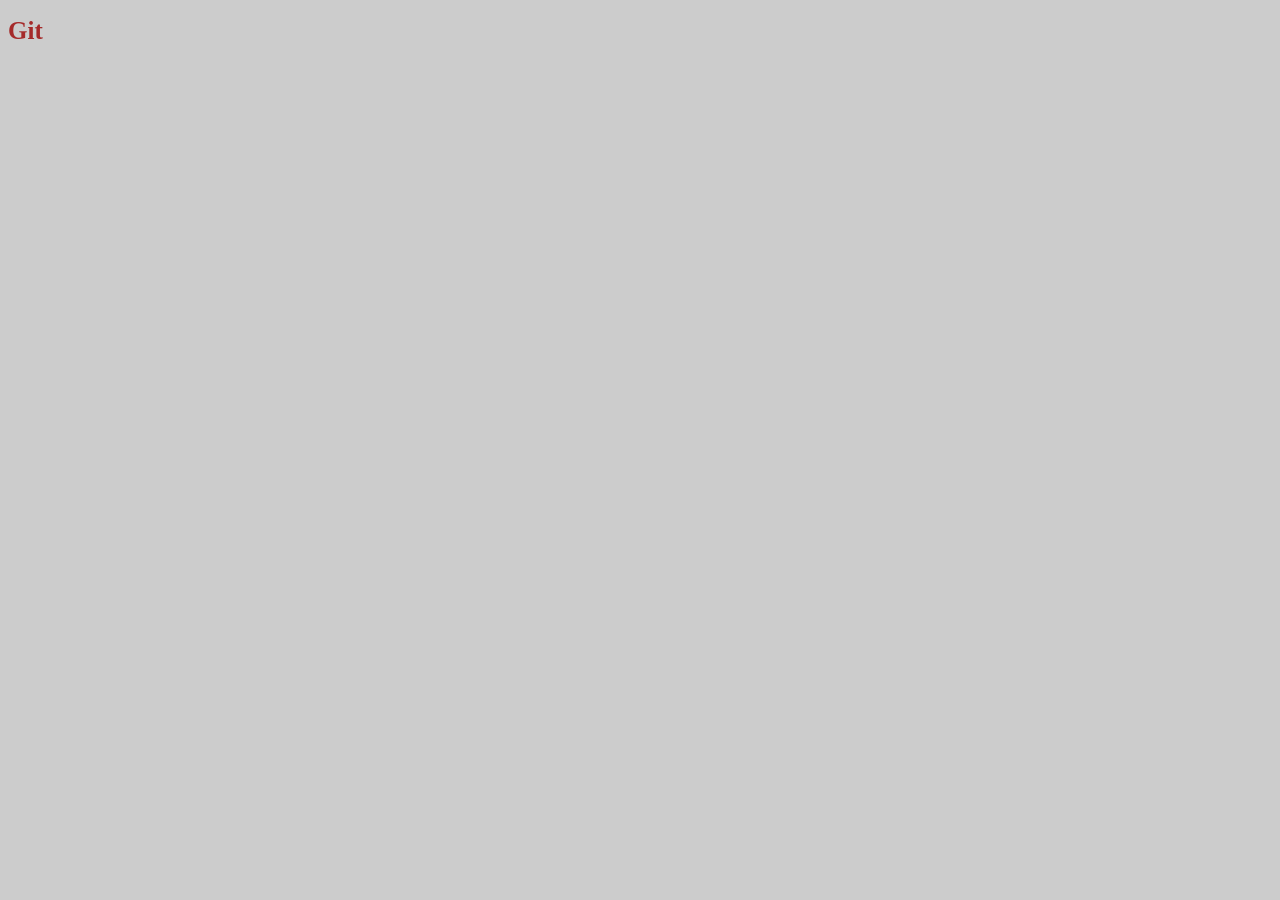
==== index.html @ 1d2be481 "Dodata index stranica" ====
<!DOCTYPE html>
<html lang="en">

<head>
    <meta charset="UTF-8">
    <meta name="viewport" content="width=device-width, initial-scale=1.0">
    <title>Git demo</title>
    <link rel="stylesheet" href="css/styles.css">
</head>

<body>

    <h1>Git</h1>

</body>

</html>
---- css/styles.css ----
body {
    background-color: #ccc;

}

h1 {
    color: brown;
    font-size: 25px;
}
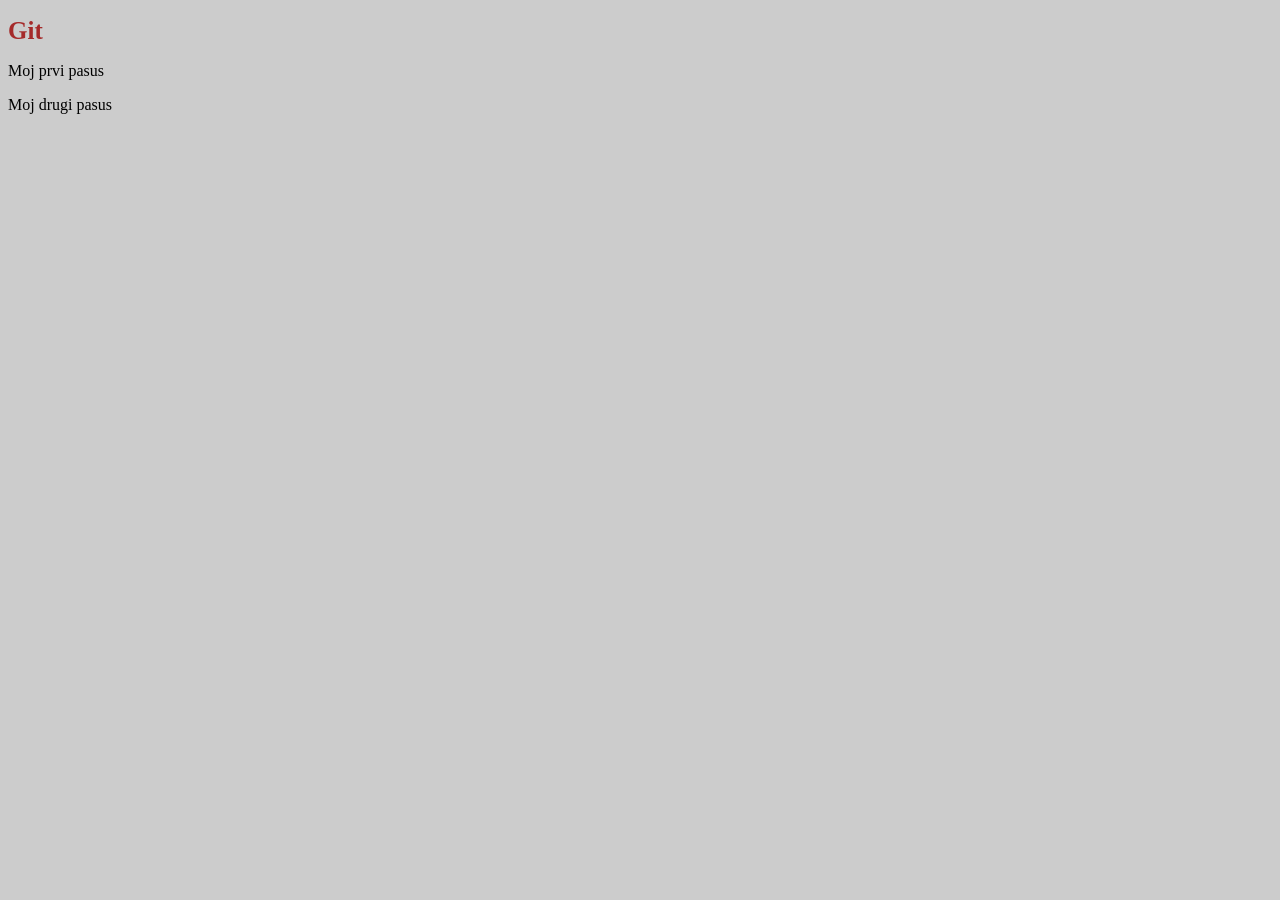
==== commit be5eb0e6: "Dodata dva pasusa" ====
--- a/index.html
+++ b/index.html
@@ -11,6 +11,8 @@
 <body>
 
     <h1>Git</h1>
+    <p>Moj prvi pasus</p>
+    <p>Moj drugi pasus</p>
 
 </body>
 
